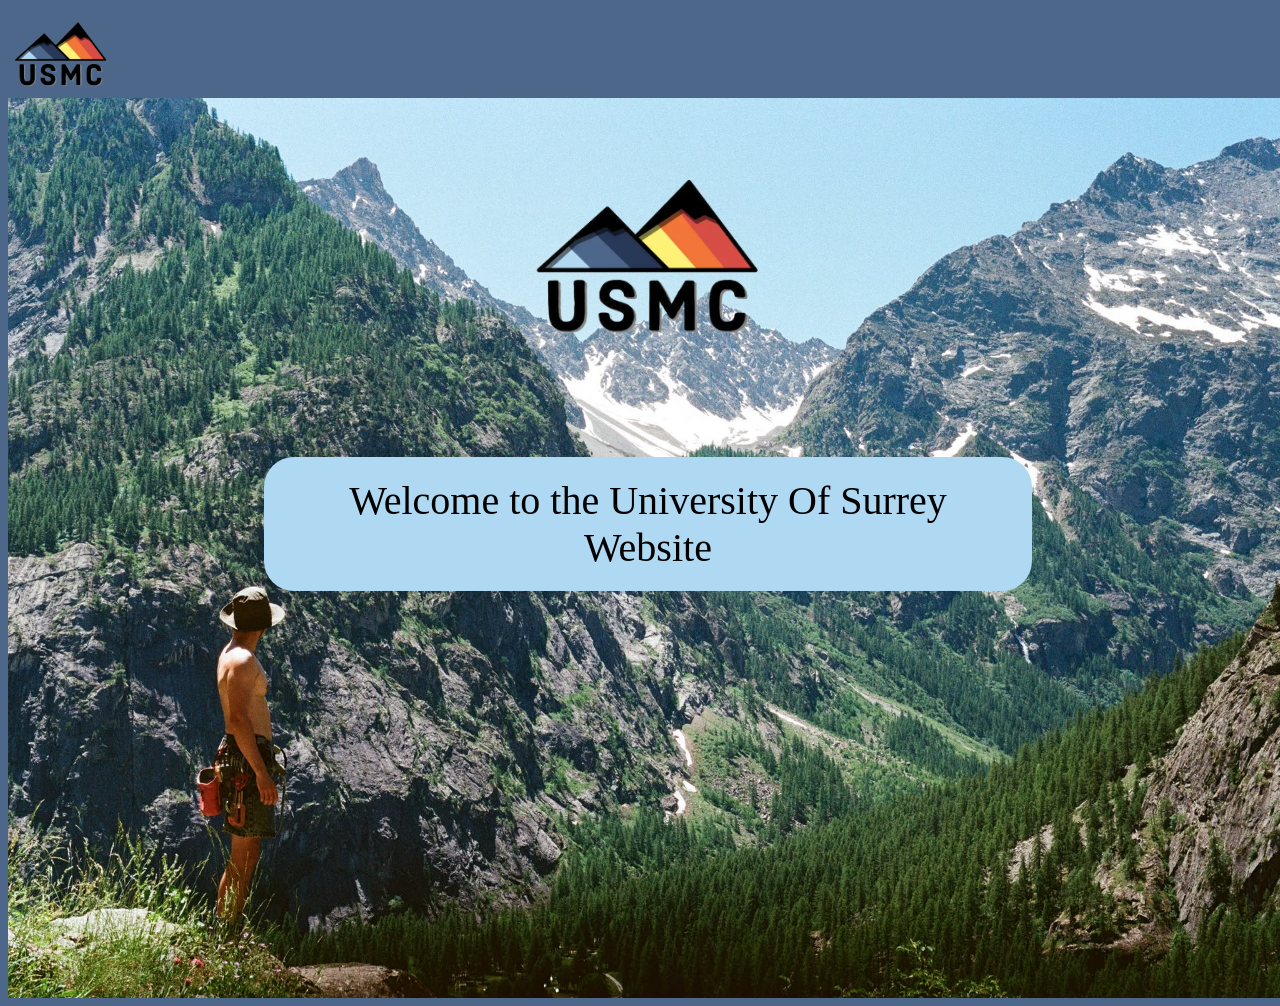
==== index.html @ 80b397cc "Index work Created the initial index page along with the database for gear and users" ====
<!DOCTYPE html>
<html lang="en">
<head>
  <meta charset="UTF-8">
  <meta name="viewport" content="width=device-width, initial-scale=1.0">
  <link rel="stylesheet" href="index.css">
  <title>University Of Surrey Mountaineering</title>
</head>
<body>
  <div class="Banner">
    <img src="Photos/edited-photo.png">
  </div>


  <div class = "Header">
    <div></div>
    <div class="Header_Container">
      <div class="Logo"><img src="Photos/edited-photo.png"></div>
      <div class="USMC"><p>Welcome to the University Of Surrey Website</p></div>
    </div>
    
    <div></div>
  </div>


</body>
</html>
---- index.css ----
body {
    text-align: center;
    background-color: #4d678b;
}

.Header {
    width: 100vw;
    height: 100vh;
    background-image: url("Photos/WhatsApp Image 2026-07-25 at 16.06.05.jpeg");
    background-size:100vw 100vh;
    display: grid;
    grid-template-columns: 20% 60% 20%;
}
.Banner {
    width: 100vw;
    height: 10vh;
    max-height: 10vh;
    padding: 0;
    text-align: left;
}

.Banner img {
    max-height: 10vh;
    padding: 0;
    margin: 0;

}

.Header_Container {
    display: grid;
    justify-content: center;
    align-items: center;
    grid-template-columns: auto;
    height: 60vh;
}

.Logo {
    width: auto;
    display: flex;
    justify-content: center;
    align-items: center;
}

.USMC {
    display: flex;
    justify-content: center;
    justify-items: center;
    text-align: center;
    height: auto;
    border-radius:30px;
    background-color: #afd9f2;
}

.USMC p {
    display: flex;
    margin: 20px;
    width: auto;
    height: auto;
    font-size:5ch;
}


.Logo img {
    width: 20vw;
    border-radius: 30px;
}
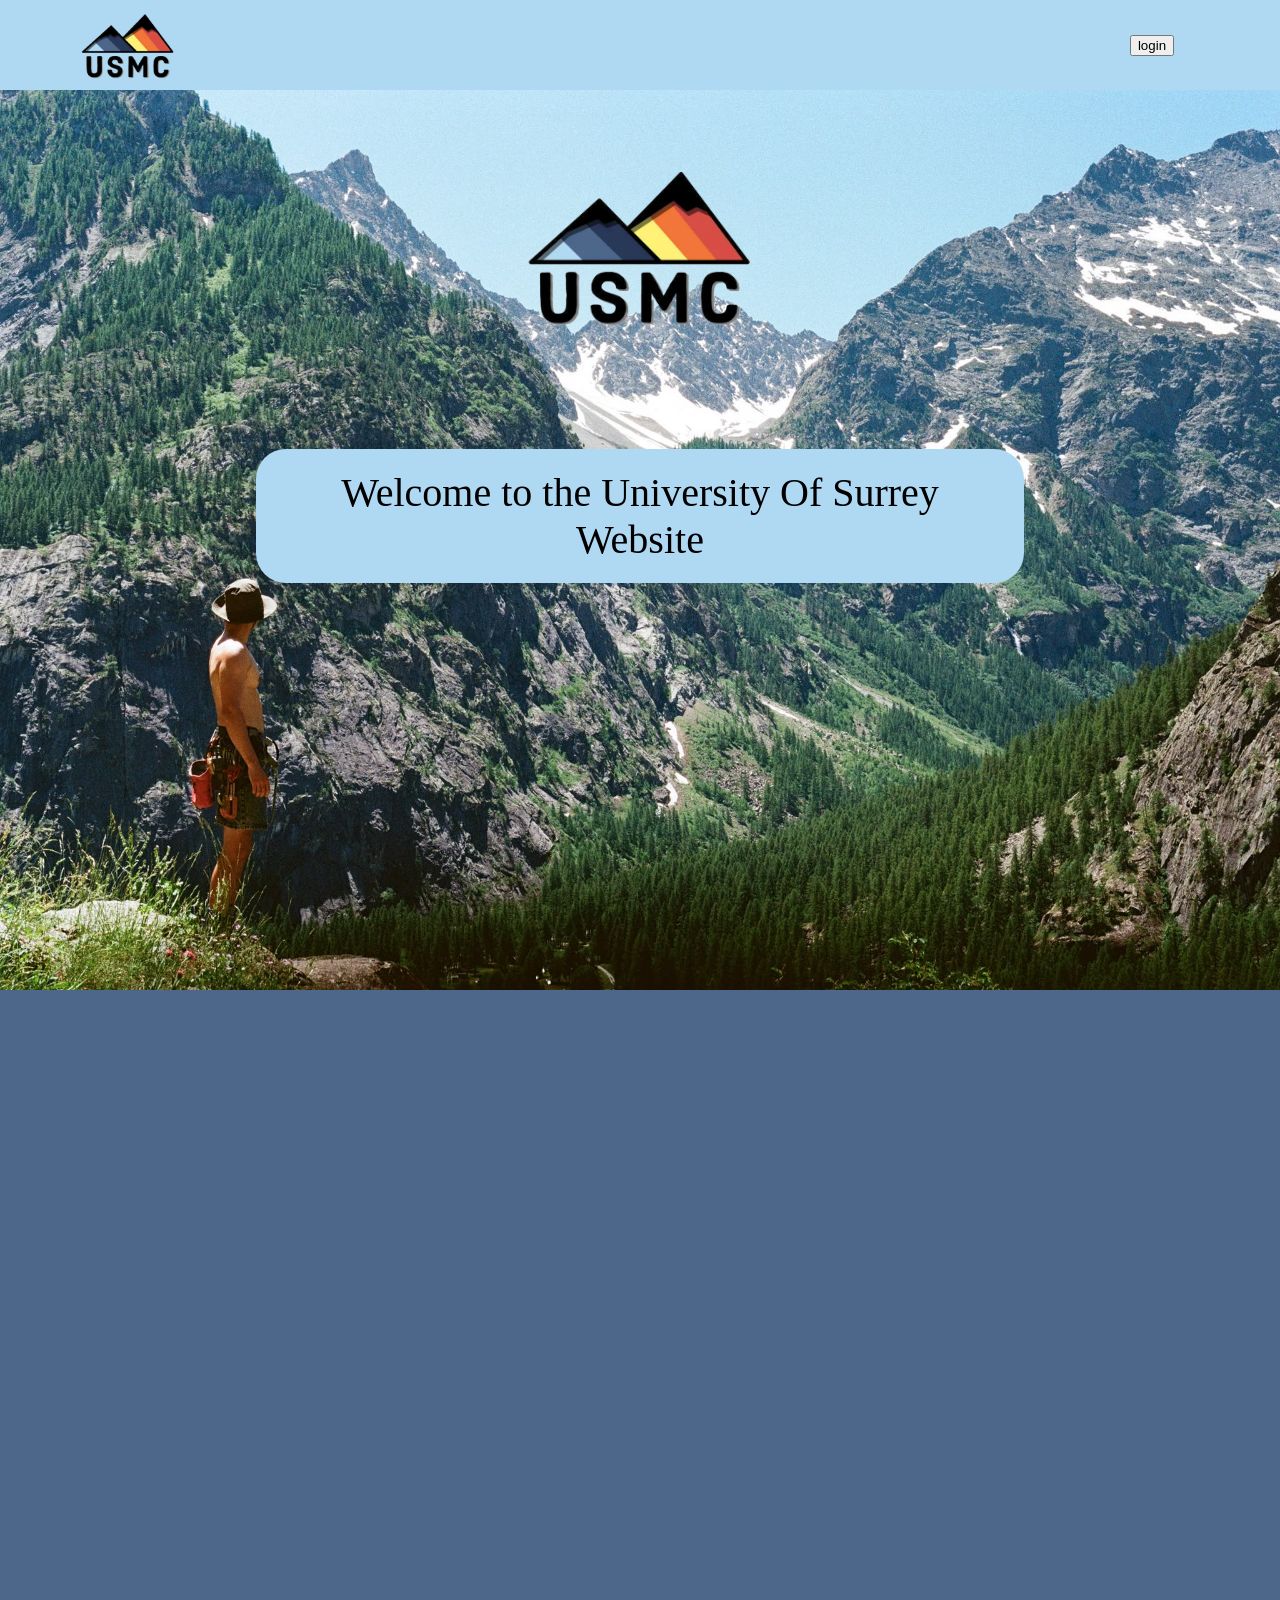
==== commit 39c49a59: "Index work Created the initial index page along with the database for gear and users" ====
--- a/index.html
+++ b/index.html
@@ -7,9 +7,11 @@
   <title>University Of Surrey Mountaineering</title>
 </head>
 <body>
-  <div class="Banner">
-    <img src="Photos/edited-photo.png">
-  </div>
+  <header class = "Banner">
+    <div><img src="Photos/edited-photo.png"></div>
+    <div></div>
+    <div class="login"><button>login</button></div>
+  </header>   
 
 
   <div class = "Header">
@@ -18,10 +20,10 @@
       <div class="Logo"><img src="Photos/edited-photo.png"></div>
       <div class="USMC"><p>Welcome to the University Of Surrey Website</p></div>
     </div>
-    
     <div></div>
   </div>
 
+  <div class = "test"></div>
 
 </body>
 </html>
--- a/index.css
+++ b/index.css
@@ -1,6 +1,27 @@
 body {
     text-align: center;
     background-color: #4d678b;
+    padding: 0;
+    margin: 0;
+}
+
+.Banner {
+    display: grid;
+    grid-template-columns: 20% 60% 20%;
+    position: sticky;
+    top: 0;
+    width: 100vw;
+    height: 10vh;
+    padding: 0;
+    text-align: left;
+    background-color: #afd9f2;
+}
+
+.Banner div {
+    display: flex;
+    justify-content: center;
+    align-items: center;
+    text-align: center;
 }
 
 .Header {
@@ -11,12 +32,9 @@
     display: grid;
     grid-template-columns: 20% 60% 20%;
 }
-.Banner {
-    width: 100vw;
-    height: 10vh;
-    max-height: 10vh;
-    padding: 0;
-    text-align: left;
+
+.test {
+    height: 100vh;
 }
 
 .Banner img {
